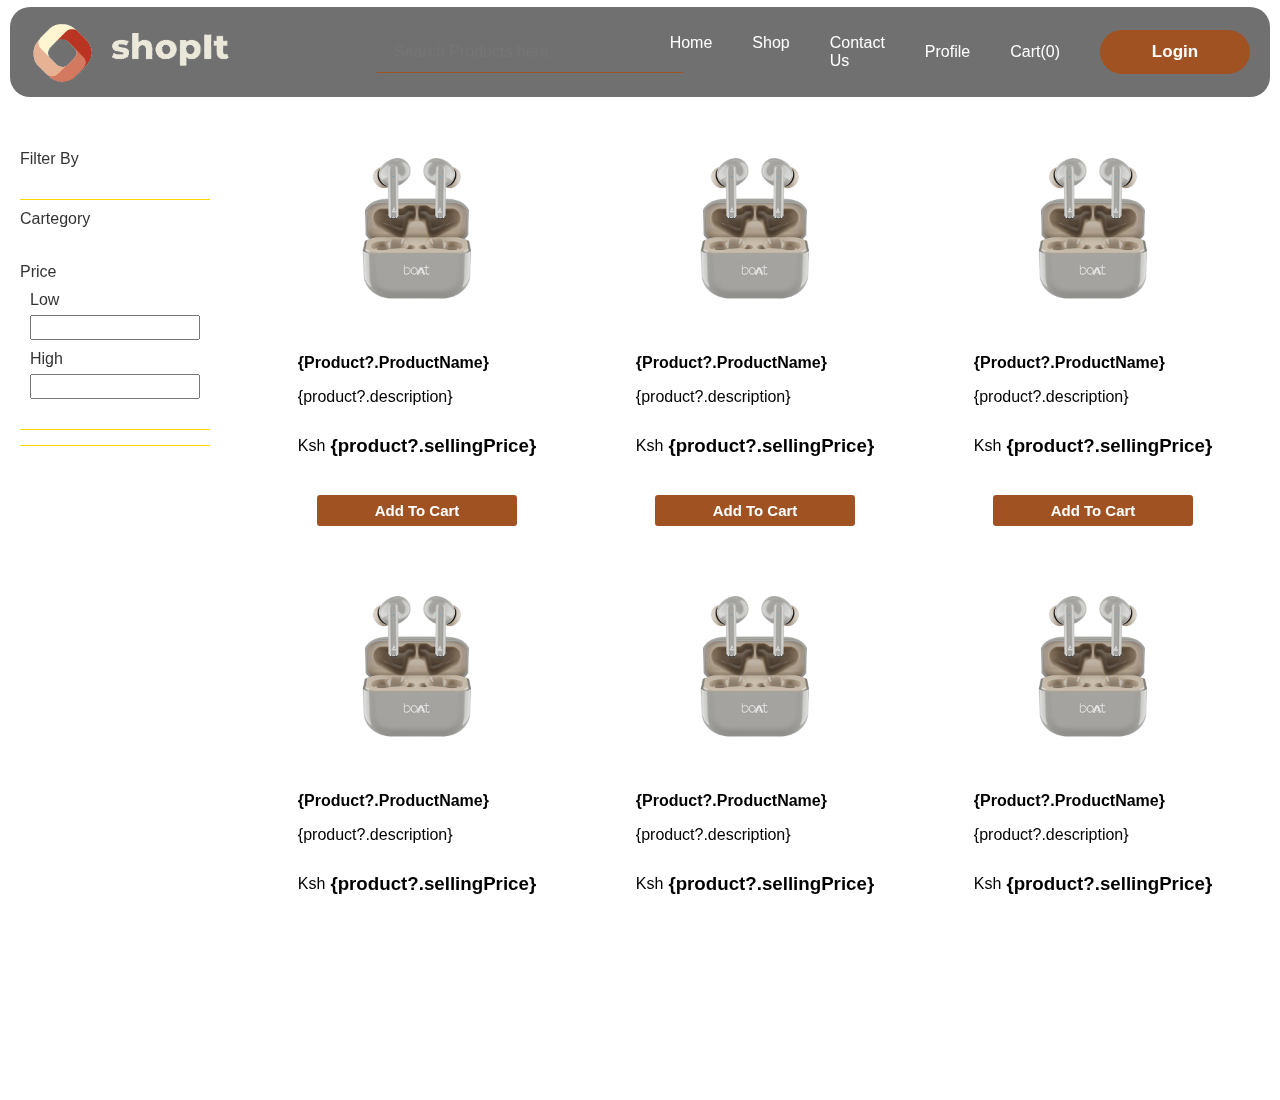
==== pages/index.html @ 88d286e5 "first commit" ====
<!DOCTYPE html>
<html lang="en">
<head>
    <meta charset="UTF-8">
    <meta name="viewport" content="width=device-width, initial-scale=1.0">
    <link rel="stylesheet" href="../Variables.css">
    <link rel="stylesheet" href="./style.css">
    <title>Document</title>
</head>
<body class="no-margin no-overflow w-h-screen bg-primary">
    <div id="header" class="header"></div>
    <div class="body">
        <div id="sidebar" class="sidebar"></div>
        <div id="content" class="cont"></div>
        <!-- <a href="./Home/Home.html"></a> -->
    </div>
</body>
<script>
    async function includeHTML(file, elementId) {
        try {
            let response = await fetch(file);
            let data = await response.text();
            document.getElementById(elementId).innerHTML = data;
        } catch (error) {
            console.error("Error loading file:", error);
        }
    }
    includeHTML("../components/header/header.html", "header");
    includeHTML("../components/sidebar/sidebar.html", "sidebar");

    async function loadPage(file){
        try{
            let response = await fetch(file);
            let data = await response.text();
            document.getElementById("content").innerHTML = data;
        }catch(error){
            console.error("Error loading page", error);
        }
    }

    loadPage("./Home/Home.html")
    document.addEventListener("DOMContentLoaded", () => {
    })
</script>
</html>
---- Variables.css ----
:root{
    --first-color: rgb(43, 91, 107);
    --second-color: gold;
    --third-color: rgba(43, 91, 107, 0.61);
    --backgr-1-header: black;
    --backgr-1: rgba(243, 243, 243, 0.342);
    --backgr-2: rgb(30, 62, 73);
    --backgr-3: white;
    --shadow: rgba(0, 0, 0, 0.062);
    --logoBackground: #43240A;
    /* --colpalb1: #fff5d0; */
    --colpalb1: #ffffff;
    --colpalb3: #0f222d;
    --colpalb2: #411e0634;
    --buttonb:#a05222;
    --fontc1: #411E06; 
}
body, h1, h2, h3, p, a {
    text-decoration: none;
    color: inherit;
}

body {
    font-family: Arial, sans-serif;
    font-size: 16px;
    /* line-height: 1.5; */
    color: #333;
}
iframe{
    width: 100%;
    margin: 0;
    padding: 0;
    border: none;
}
.no-margin{
    margin: 0;
    padding: 0;
}

.w-h-full{
    width: 100%;
    height: 100%;
}
.w-h-screen{
    width: 100vw;
    height: 100vh;
}
.bg-primary{
    background-color: var(--colpalb1);
}
.no-overflow{
    overflow: hidden;
}



/* webkit scrollbar */
::-webkit-scrollbar{
    width: 5px;
    border-radius: 5px;
}
::-webkit-scrollbar-thumb{
    width: 5px;
    background-color: rgb(109, 108, 108);
    border-radius: 5px;
    
}
::-webkit-scrollbar-track{
    border-radius: 5px;
    background-color: rgba(255, 0, 0, 0.034);
}
/* webkit scrollbar */
---- pages/style.css ----
body{
    display: flex;
    flex-direction: column;
    /* overflow: hidden; */

    .header{
        width: 100%;
        height: 90px;
        position: fixed;
        z-index: 10;
        border-radius: 20px;
        background-color: transparent;
    }
    .body{
        /* height: calc( 100vh - 200px); */
        width: 100%;
        display: grid;
        grid-template-columns: 1fr 5fr;

        .sidebar{
            min-width: 250px;
            position: sticky;
        }
        .cont{
            height: 100%;
            display: flex;
            flex-wrap: wrap;
            /* overflow-y: scroll; */
            padding-top: 100px;
            /* background-color: red; */
        }
    }
}
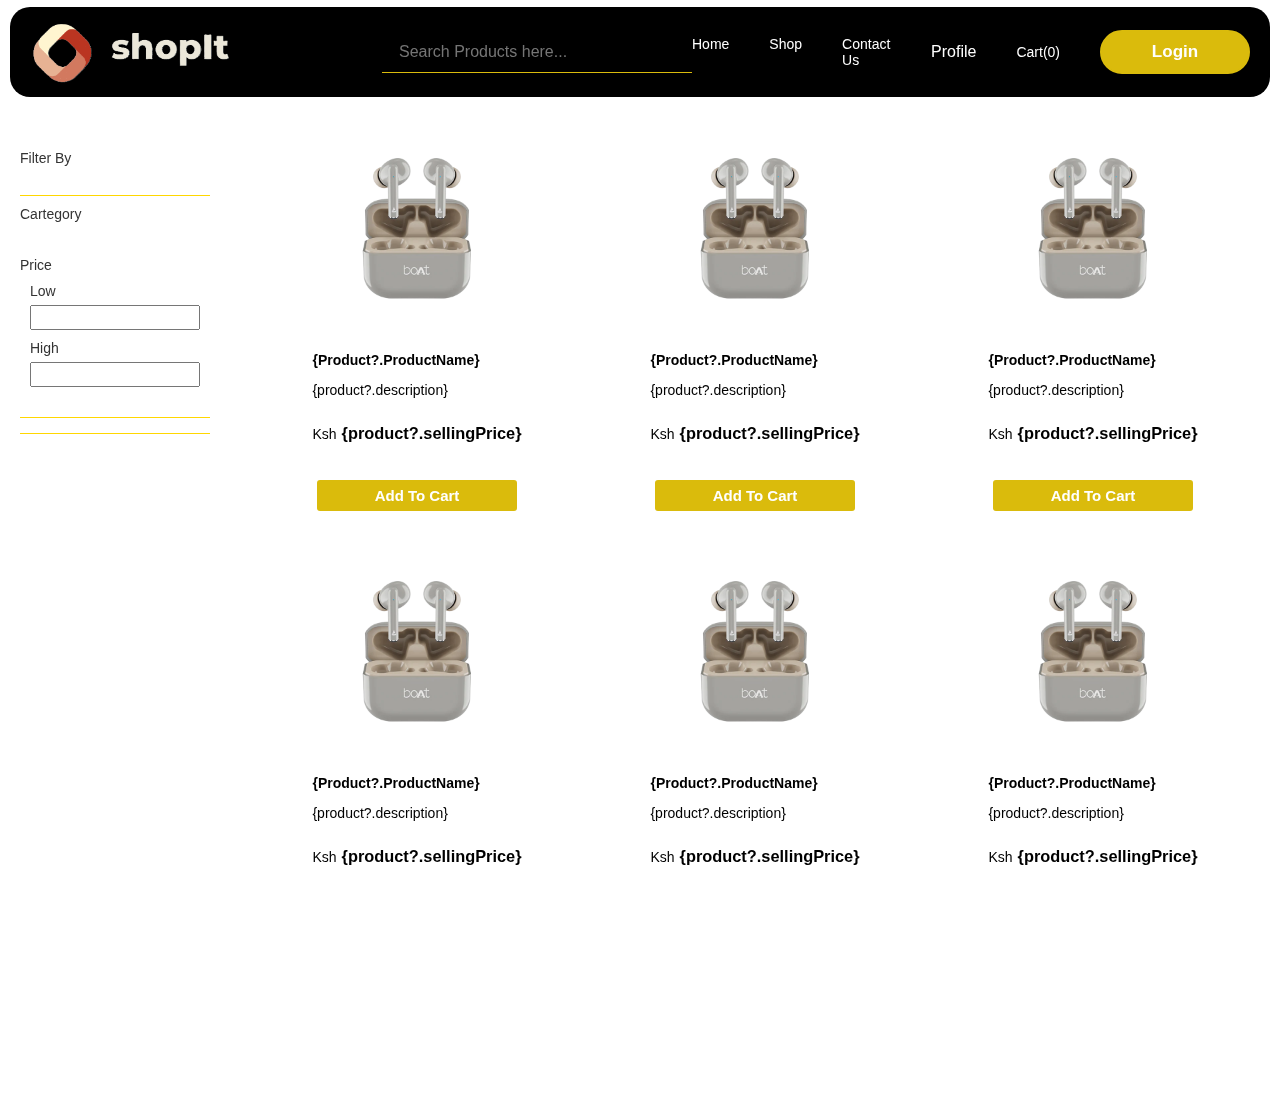
==== commit 3ba50daa: "first" ====
--- a/pages/index.html
+++ b/pages/index.html
@@ -12,8 +12,10 @@
 <body class="no-margin no-overflow w-h-screen bg-primary">
     <div id="header" class="header"></div>
     <div class="body">
-        <div id="sidebar" class="sidebar"></div>
-        <div id="content" class="cont"></div>
+        <div class="container">
+            <div id="sidebar" class="sidebar"></div>
+            <div id="content" class="cont"></div>
+        </div>
         <!-- <a href="./Home/Home.html"></a> -->
     </div>
 </body>
--- a/Variables.css
+++ b/Variables.css
@@ -7,12 +7,14 @@
     --backgr-2: rgb(30, 62, 73);
     --backgr-3: white;
     --shadow: rgba(0, 0, 0, 0.062);
-    --logoBackground: #43240A;
+    /* --logoBackground: #43240A; */
+    --logoBackground: gold;
     /* --colpalb1: #fff5d0; */
     --colpalb1: #ffffff;
     --colpalb3: #0f222d;
     --colpalb2: #411e0634;
-    --buttonb:#a05222;
+    /* --buttonb:#a05222; */
+    --buttonb:rgb(218, 187, 12);
     --fontc1: #411E06; 
 }
 body, h1, h2, h3, p, a {
@@ -21,8 +23,9 @@
 }
 
 body {
-    font-family: Arial, sans-serif;
-    font-size: 16px;
+    /* font-family: Arial, sans-serif; */
+    font-family: sans-serif;
+    font-size: 14px;
     /* line-height: 1.5; */
     color: #333;
 }
--- a/pages/style.css
+++ b/pages/style.css
@@ -14,20 +14,27 @@
     .body{
         /* height: calc( 100vh - 200px); */
         width: 100%;
-        display: grid;
-        grid-template-columns: 1fr 5fr;
+        display: flex;
+        flex-direction: column;
+        align-items: center;
+        
+        .container{
+            display: grid;
+            grid-template-columns: 1fr 5fr;
+            max-width: 1400px;
+            .sidebar{
+                min-width: 250px;
+                position: sticky;
+            }
+            .cont{
+                height: 100%;
+                display: flex;
+                flex-wrap: wrap;
+                /* overflow-y: scroll; */
+                padding-top: 100px;
+                /* background-color: red; */
+            }
+        }
 
-        .sidebar{
-            min-width: 250px;
-            position: sticky;
-        }
-        .cont{
-            height: 100%;
-            display: flex;
-            flex-wrap: wrap;
-            /* overflow-y: scroll; */
-            padding-top: 100px;
-            /* background-color: red; */
-        }
     }
 }
